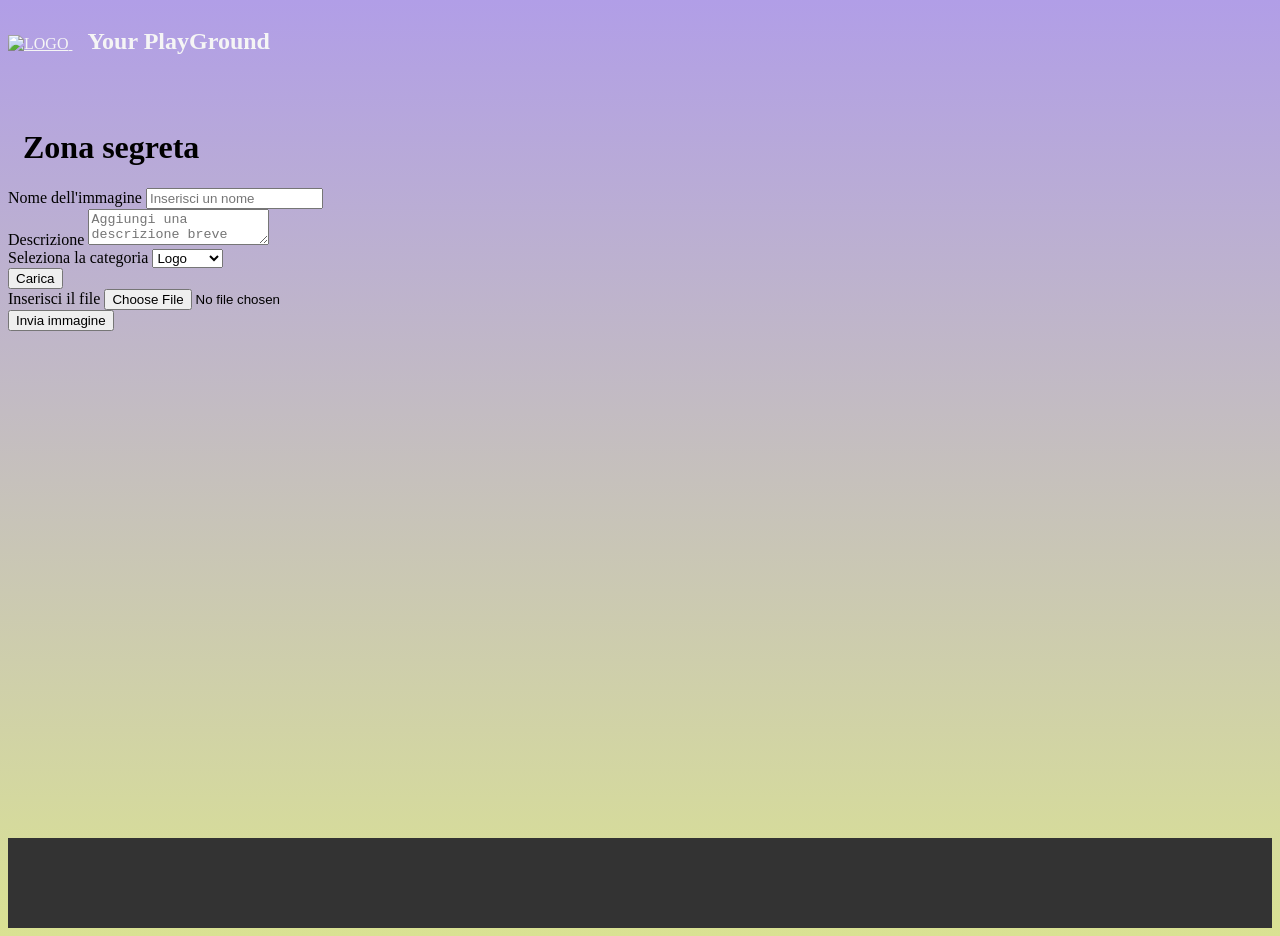
==== adminSecretAccess.html @ 63a0333f "tries upon file upload" ====
<!DOCTYPE html>
<html lang="en">
<head>
    <meta charset="UTF-8">
    <meta http-equiv="X-UA-Compatible" content="IE=edge">
    <meta name="viewport" content="width=device-width, initial-scale=1.0">
    <title>ClayPlayGround</title>
    <link rel="stylesheet" href="node_modules\bootstrap\dist\css\bootstrap.min.css">
    <link rel="stylesheet" href="customStyle.css">
</head>
<body class="bodySecret">
    <nav class="navbar navbar-dark bg-dark clearfix navStyle">
        <div class="container-fluid">            
            <a class="navbar-brand" href="index.html"><img src="/docs/5.0/assets/brand/bootstrap-logo.svg" alt="LOGO" width="50" height="50" class="d-inline-block align-top"> 
            <h1>Your PlayGround</h1></a>
        </div>
    </nav>
    <div class= "secretPageBody container">
        <h1> Zona segreta </h1>
        <form name="inputForm">
            <div class="form-group">
                <label for="imgTitle">Nome dell'immagine</label>
                <input name="title" type="text" class="form-control" id="imgTitle" placeholder="Inserisci un nome">
              </div>
            <div class="form-group">
                <label for="imgDescr">Descrizione</label>
                <textarea name="descr" class="form-control" id="imgDescr" rows="2" placeholder="Aggiungi una descrizione breve"></textarea>
              </div>
            <div class="form-group">
                <label for="imgTag">Seleziona la categoria</label>
                <select name="tag" class="form-control" id="imgTag">
                  <option>Logo</option>
                  <option>Disegno</option>
                  <option>Foto</option>
                </select>
            </div>
            <div class="">
                  <button id="sendImgBtn" class="btn btn-primary">Carica</button>
            </div>
        </form>
        <form action="upload.php" method="post">
            <div class="form-group">
                <label for="imgFile">Inserisci il file</label>
                <input type="file" name="imgFile" class="form-control-file" id="imgFile">
              </div>
              <input type="submit" value="Invia immagine" class="btn btn-primary">
        </form>
    </div>
    
<div class="container-fluid footer">
</div>








<script src="node_modules\jquery\dist\jquery.min.js"></script>
<script src="node_modules\bootstrap\dist\js\bootstrap.min.js"></script>
<script src="adminCrud.js"></script>
</body>
</html>
---- customStyle.css ----
.navStyle{
    height: 10vh;
}
body{
    background-color: #333;
    background-image: linear-gradient(rgb(12, 0, 46),rgb(19, 8, 8));
    background-repeat: no-repeat;
    background-size: cover;
}
a {
    color:whitesmoke;
    height: 100%;

}
h1{
    display: inline-block;
    height: 100%;
    margin-left: 15px;
}
h2{
    color:whitesmoke;
}
.contacts{
    float: right;
}
.carolImageContain{
    padding: 10px 0;
    height: 80vh;
    width: 100vw;
}
.carolImage{
    height: 100%;
    width: auto;
    display: block;
    margin: 0 auto;
}
.footer{
    height: 10vh;
    background-color: #333;
    
  display: flex;
  align-items: center;
  justify-content: center;
}
.footItem{
    margin: 10px 20px;
}
.secretPageBody{
    padding: 10px 0;
    min-height: 80vh;
    width: 100vw;
}
.bodySecret{
    background-image: linear-gradient(rgb(177, 158, 231),rgb(218, 226, 147));

}
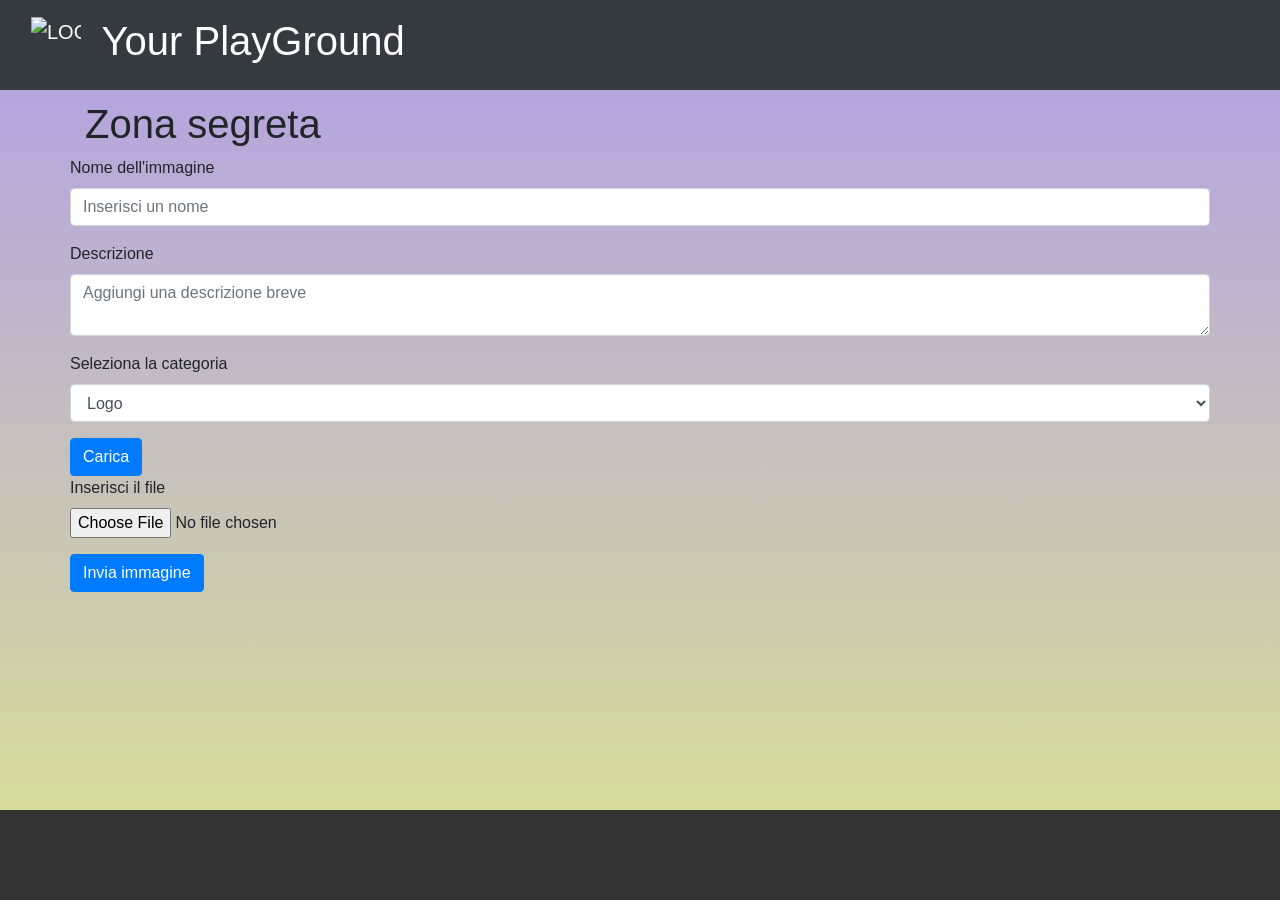
==== commit 3a826cfe: "sistemate cose" ====
--- a/adminSecretAccess.html
+++ b/adminSecretAccess.html
@@ -5,7 +5,7 @@
     <meta http-equiv="X-UA-Compatible" content="IE=edge">
     <meta name="viewport" content="width=device-width, initial-scale=1.0">
     <title>ClayPlayGround</title>
-    <link rel="stylesheet" href="node_modules\bootstrap\dist\css\bootstrap.min.css">
+    <link rel="stylesheet" href="dependencies\bootstrap.min.css">
     <link rel="stylesheet" href="customStyle.css">
 </head>
 <body class="bodySecret">
@@ -38,7 +38,7 @@
                   <button id="sendImgBtn" class="btn btn-primary">Carica</button>
             </div>
         </form>
-        <form action="upload.php" method="post">
+        <form action="https://andreatalarico96.github.io/upload.php" method="post" enctype="multipart/form-data">
             <div class="form-group">
                 <label for="imgFile">Inserisci il file</label>
                 <input type="file" name="imgFile" class="form-control-file" id="imgFile">
@@ -57,8 +57,7 @@
 
 
 
-<script src="node_modules\jquery\dist\jquery.min.js"></script>
-<script src="node_modules\bootstrap\dist\js\bootstrap.min.js"></script>
-<script src="adminCrud.js"></script>
+<script src="dependencies\jquery.min.js"></script>
+<script src="dependencies\bootstrap.min.js"></script>
 </body>
 </html>
